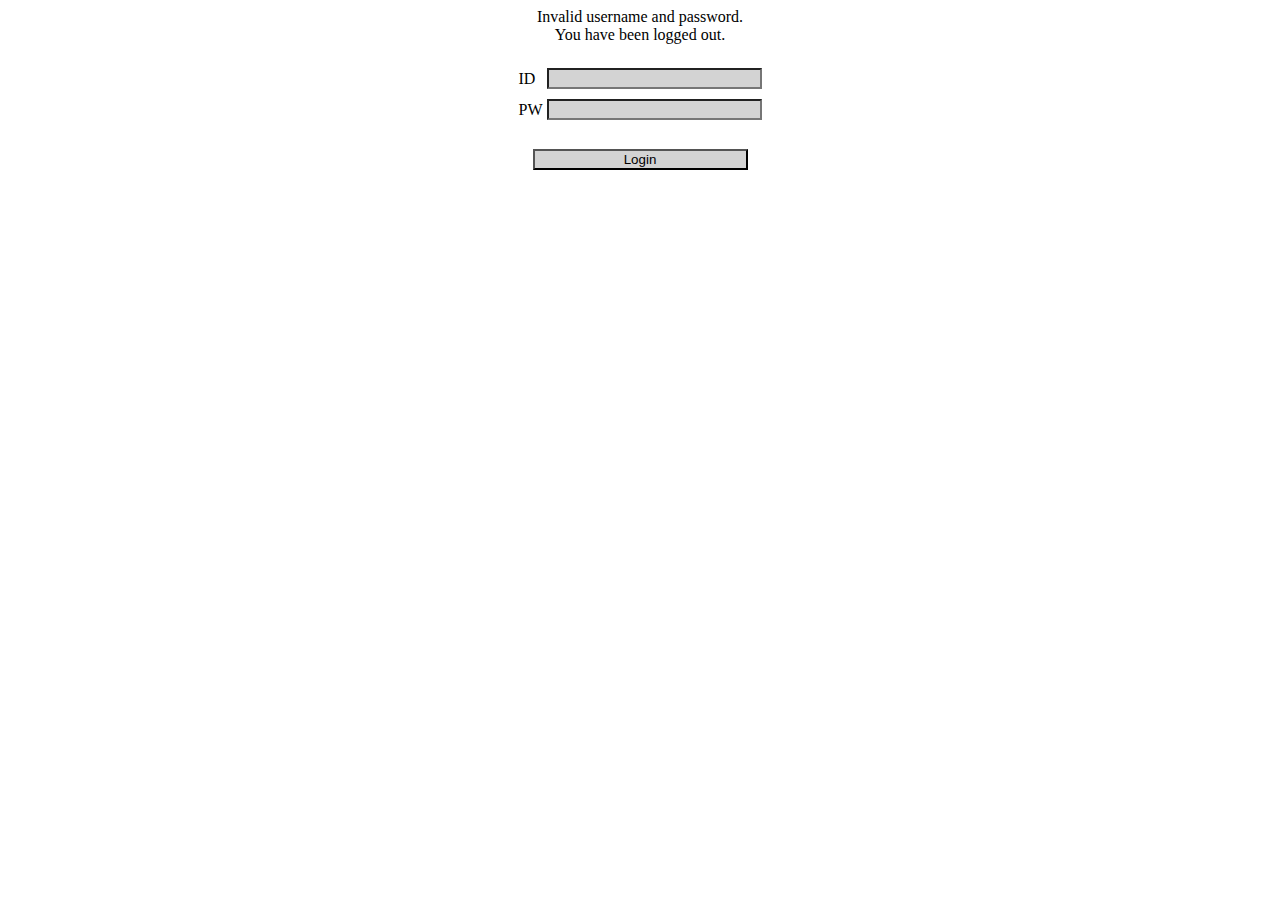
==== demo/src/main/resources/templates/index.html @ ff0fd723 "login page change" ====
<!-- by 혜원 -->
<!DOCTYPE>
<html xmlns="http://www.w3.org/1999/xhtml" xmlns:th="http://www.thymeleaf.org"
      xmlns:sec="http://www.thymeleaf.org/thymeleaf-extras-springsecurity3">
<head>
    <meta charset="utf-8"/>
    <title>JNU-Tong Management Login page</title>
    <link rel="stylesheet" type="text/css" href="login_css.css">
</head>
<body>
    <center>
        <div th:if="${param.error}">
            Invalid username and password.
        </div>
        <div th:if="${param.logout}">
            You have been logged out.
        </div>
        <form th:action="@{/login}" name="login" method="post">
            <br/>
            <table id = "table">
                <tr>
                    <td class="ID">ID</td>
                    <td class="Rectangle"><input type="text" size="30" name="username"></td>
                </tr>
                <tr>
                    <td class="PASSWORD">PW</td>
                    <td class="Rectangle"><input type="password" size="30" name="password"></td>
                </tr>
                <tr><td><br/></td></tr>
                <tr>
                    <td class="LOG-IN" colspan="2"><center><input type="submit" value="Login"></center></td>
                </tr>
            </table>
        </form>
    </center>
</body>
<html>
---- demo/src/main/resources/templates/login_css.css ----
/* by 혜원 */

.Rectangle{
    border-top: 338px;
    -webkit-appearance: none;
    -moz-box-sizing: border-box;
    box-sizing: border-box;
    width: 215px;
    height: 29px;
    border-radius: 8px;


}
input{
    width: 215px;
    vertical-align: middle;
    white-space: nowrap;
    position: relative;
    background-color: lightgray
}
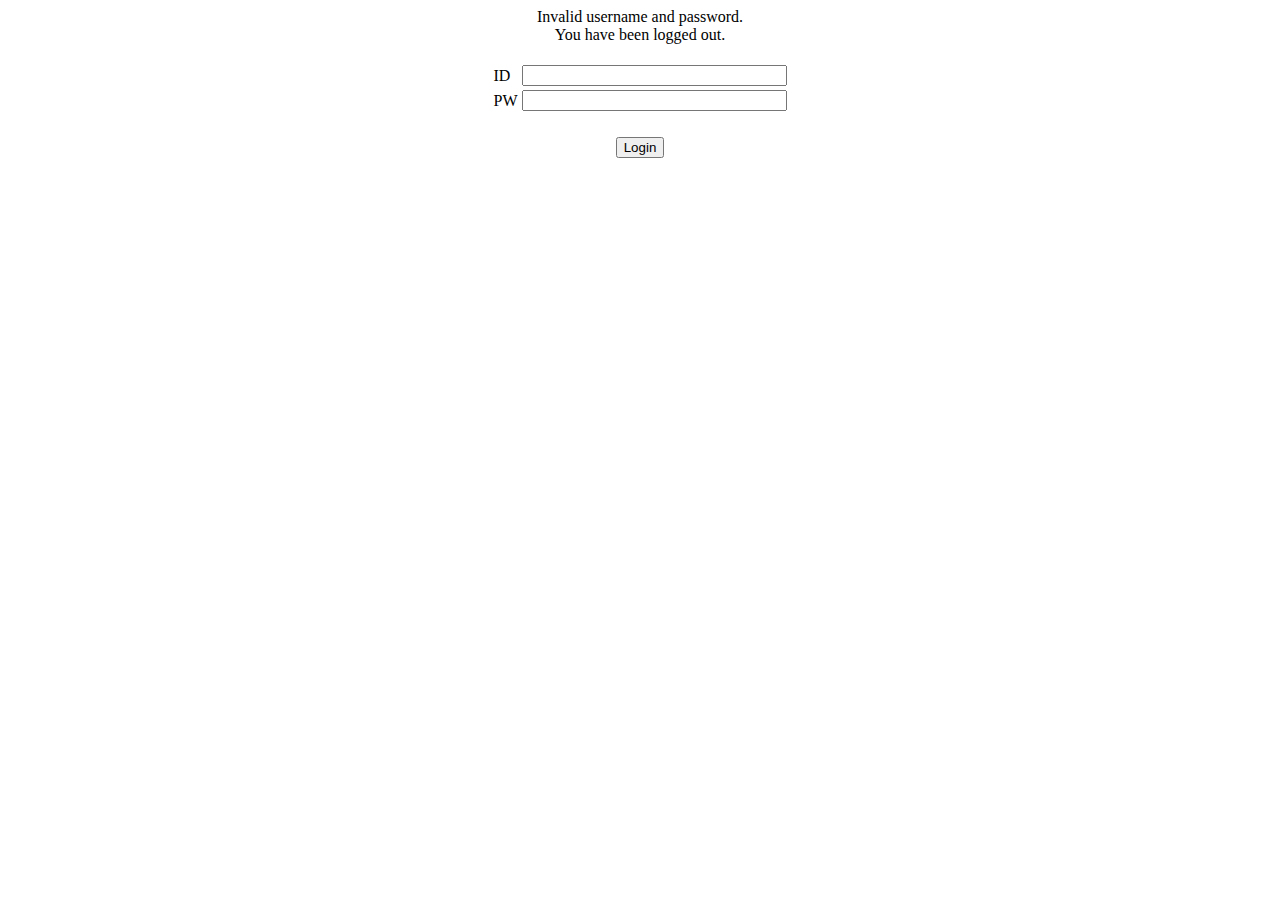
==== commit e9c59043: "login local variable manager account ok" ====
--- a/demo/src/main/resources/templates/index.html
+++ b/demo/src/main/resources/templates/index.html
@@ -5,7 +5,7 @@
 <head>
     <meta charset="utf-8"/>
     <title>JNU-Tong Management Login page</title>
-    <link rel="stylesheet" type="text/css" href="login_css.css">
+    <link rel="stylesheet" type="text/css">
 </head>
 <body>
     <center>
@@ -15,7 +15,7 @@
         <div th:if="${param.logout}">
             You have been logged out.
         </div>
-        <form th:action="@{/login}" name="login" method="post">
+        <form th:action="@{/index}" name="login" method="post">
             <br/>
             <table id = "table">
                 <tr>
